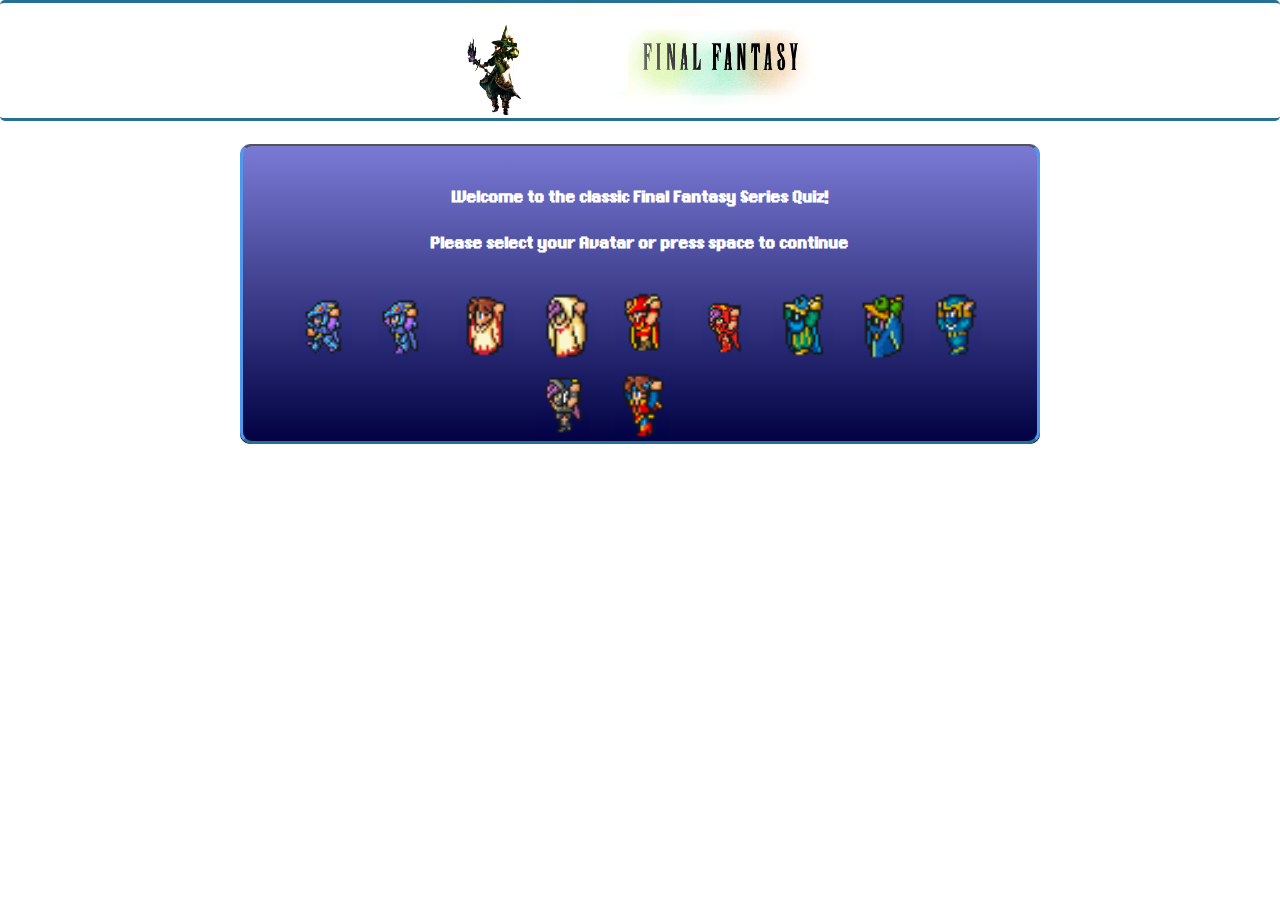
==== index.html @ 6eb90318 "added avatars to quiz" ====
<!DOCTYPE html>
<html><head>
    <meta charset="utf-8">
    <meta name="viewport" content="width=device-width">
    <meta description="A quiz about the Final Fantasy series">
    <meta>
    <link rel="stylesheet" href="main.css">
    <title>Final Fantasy Quiz</title>
  </head>
  <body>
    <header class="header"></header>
    <div class="welcome-screen">
      <button class="welcome-text">
        <div class="char m-dragoon"></div>
        <div class="char f-dragoon"></div>
        <div class="char m-whitemage"></div>
        <div class="char f-whitemage"></div>
        <div class="char m-redmage"></div>
        <div class="char f-redmage"></div>
        <div class="char m-blackmage"></div>
        <div class="char f-blackmage"></div>
        <div class="char m-ninja"></div>
        <div class="char f-ninja"></div>
        <div class="char m-fighter"></div>
        <div class="char f-figther"></div>


        <p class="p1">Welcome to the classic Final Fantasy Series Quiz!</p>
        <p class="p2">Please select your Avatar or press space to continue</p>

    </button>

    </div>
    <!-- Scripts -->
    <script src="normalize.css" charset="utf-8"></script>
    <script src="https://code.jquery.com/jquery-3.1.0.min.js" charset="utf-8"></script>
    <script src="quiz.js" charset="utf-8"></script>


</body></html>
---- main.css ----
@font-face {
    font-family: FinalFantasy;
    src: url('fonts/final_fantasy_36_font.ttf');
}

.header {
    display: block;
    height: 115px;
    top: 0px;
    left: 0px;
    width: 100%;
    position: absolute;
    text-align: center;
    background-image: url(Images/final_fantasy_banner.png);
    background-size: contain;
    border-bottom: 3px rgb(37, 112, 149) solid;
    border-top: 3px rgb(37, 112, 149) solid;
    background-repeat: no-repeat;
    background-position: center;
    border-radius: 5px;
}

div.welcome-screen {
    display: block;
    position: absolute;
    height: 300px;
    width: 800px;
    margin: auto;
    top: 144px;
    left: 0px;
    right: 0px;
    background: linear-gradient(#7B7BD6, #000042);
    border-radius: 10px;
}

button.welcome-text {
    color: white;
    font-family: FinalFantasy;
    font-size: 22px;
    font-weight: bold;
    text-align: center;
    width: 800px;
    height: 300px;
    outline: none;
    border-bottom: 3px rgb(37, 112, 149) solid;
    border-right: 3px rgb(78, 152, 237) solid;
    border-left: 3px rgb(78, 152, 237) solid;
    background-color: inherit;
    border-radius: 12px;
    white-space: normal;
}


.p1 {
  position: absolute;
  top: 44px;
  left: 0px;
  right: 0px;
}

.p2 {
  position: absolute;
  top: 90px;
  left: 0px;
  right: 0px;
}

/*Characters*/
.char {
  width: 75px;
  height: 75px;
  background-size: contain;
  background-repeat: no-repeat;
  position: relative;
  display: inline-block;
  background-position-x: 12px;
  top: 72px;
}

.m-dragoon{background-image: url(Images/charclasses/M_dragoon.png);}
.f-dragoon{background-image: url(Images/charclasses/F_dragoon.png);}
.m-whitemage{background-image: url(Images/charclasses/M_whitemage.png);}
.f-whitemage{background-image: url(Images/charclasses/F_whitemage.png);}
.m-redmage{background-image: url(Images/charclasses/M_redmage.png);}
.f-redmage{background-image: url(Images/charclasses/F_redmage.png);}
.m-blackmage{background-image: url(Images/charclasses/M_blackmage.png);}
.f-blackmage{background-image: url(Images/charclasses/F_blackmage.png);}
.m-ninja{background-image: url(Images/charclasses/M_ninja.png);}
.f-ninja{background-image: url(Images/charclasses/F_ninja.png);}
.m-fighter{background-image: url(Images/charclasses/M_fighter.png);}
.f-fighter{background-image: url(Images/charclasses/F_fighter.png);}


.char:hover {
  filter: brightness(150%);
}




/*Main Quiz CSS Starts Here*/
.main-quiz{
  display: block;
  position: absolute;
  height: 500px;
  width: 1000px;
  margin: auto;
  top: 150px;
  left: 0px;
  right: 0px;
  background: linear-gradient(#7B7BD6, #000042 );
  border-radius: 10px;
  border: 2px solid black;
}

.question {
    color: white;
    text-align: center;
    font-family: FinalFantasy;
    font-size: 28px;
    margin-top: 10px;
    background: #043343;
    display: inline-block;
    position: absolute;
    border: 2px white solid;
    border-radius: 10px;
    width: 388px;
    left: 0;
    right: 0;
    margin-left: auto;
    margin-right: auto;
    padding-top: 3px;
  }

.answers, .answer-notify {
    color: white;
    font-size: 20px;
    font-family: FinalFantasy;
    border: 3.5px white solid;
    display: inline-block;
    border-radius: 10px;
    padding: 10px;
    position: absolute;
    text-align: center;
    background-color: rgba(44, 18, 154, 20);
    height: 40px;
    width: 200px;
    padding-bottom: 24px;
}

.answer-A {
    top: 164px;
    left: 113px;
}

.answer-B {
    top: 164px;
    right: 113px;
}

.answer-C {
    top: 279px;
    left: 202px;
}

.answer-D {
    top: 279px;
    right: 202px;
}

.answer-notify {
    top: 59px;
    right: 0px;
    left: 0px;
    margin-left: auto;
    margin-right: auto;
    width: 300px;
    background-color: rgba(64, 223, 224, 0.61)
}

button.answer-submit {
  outline: none;
  border: 2px white solid;
  border-radius: 10px;
  background-color: rgba(0, 255, 92, 0.65);
  height: 100px;
  width: 125px;
  color: white;
  font-family: FinalFantasy;
  font-size: 25px;
  display: inline-block;
  position: absolute;
  margin-left: auto;
  margin-right: auto;
  left: 0px;
  right: 0px;
  top: 374px;
}

p{
  margin-top: -1px;
}

.question p {
    vertical-align: middle;
}


.answers:hover, .answer-submit:hover {
  filter: brightness(150%);
}

body:hover, .welcome-text:hover{
  cursor: url('cursor.png'), auto;
}
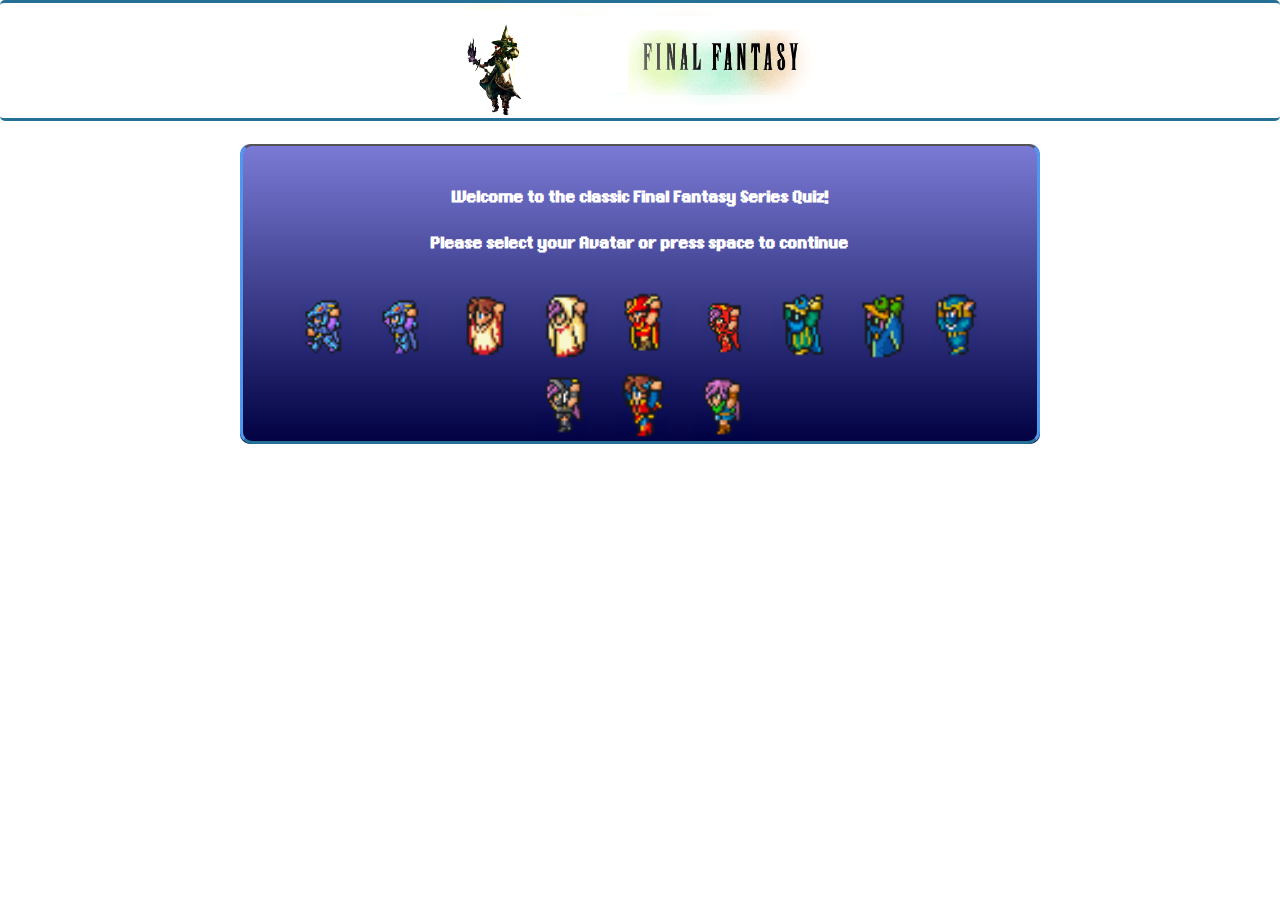
==== commit 017e8470: "added more audio to quiz" ====
--- a/index.html
+++ b/index.html
@@ -10,6 +10,7 @@
   <body>
     <header class="header"></header>
     <div class="welcome-screen">
+
       <button class="welcome-text">
         <div class="char m-dragoon"></div>
         <div class="char f-dragoon"></div>
@@ -22,15 +23,21 @@
         <div class="char m-ninja"></div>
         <div class="char f-ninja"></div>
         <div class="char m-fighter"></div>
-        <div class="char f-figther"></div>
-
+        <div class="char f-fighter"></div>
 
         <p class="p1">Welcome to the classic Final Fantasy Series Quiz!</p>
         <p class="p2">Please select your Avatar or press space to continue</p>
-
     </button>
 
     </div>
+
+    <audio id="menu_move" preload="auto">
+       <source src="audio/cursor_move.mp3" type="audio/mpeg"></source>
+    </audio>
+
+    <audio id="menu_click_answer" preload="auto">
+       <source src="audio/cursor_answer_click.mp3" type="audio/mpeg"></source>
+    </audio>
     <!-- Scripts -->
     <script src="normalize.css" charset="utf-8"></script>
     <script src="https://code.jquery.com/jquery-3.1.0.min.js" charset="utf-8"></script>
--- a/main.css
+++ b/main.css
@@ -103,10 +103,10 @@
 .main-quiz{
   display: block;
   position: absolute;
-  height: 500px;
+  height: 360px;
   width: 1000px;
   margin: auto;
-  top: 150px;
+  top: 130px;
   left: 0px;
   right: 0px;
   background: linear-gradient(#7B7BD6, #000042 );
@@ -150,23 +150,23 @@
 }
 
 .answer-A {
-    top: 164px;
-    left: 113px;
+    top: 103px;
+    left: 86px;
 }
 
 .answer-B {
-    top: 164px;
-    right: 113px;
+    top: 103px;
+    right: 86px;
 }
 
 .answer-C {
-    top: 279px;
-    left: 202px;
+    top: 210px;
+    left: 150px;
 }
 
 .answer-D {
-    top: 279px;
-    right: 202px;
+    top: 210px;
+    right: 150px;
 }
 
 .answer-notify {
@@ -176,7 +176,9 @@
     margin-left: auto;
     margin-right: auto;
     width: 300px;
-    background-color: rgba(64, 223, 224, 0.61)
+    height: 6px;
+    background-color: rgba(64, 223, 224, 0.61);
+
 }
 
 button.answer-submit {
@@ -195,7 +197,7 @@
   margin-right: auto;
   left: 0px;
   right: 0px;
-  top: 374px;
+  top: 239px;
 }
 
 p{
@@ -211,6 +213,6 @@
   filter: brightness(150%);
 }
 
-body:hover, .welcome-text:hover{
-  cursor: url('cursor.png'), auto;
-}
+body:hover, .welcome-text:hover, .answer-submit:hover {
+  cursor: url('Images/cursor.png'), auto;
+}
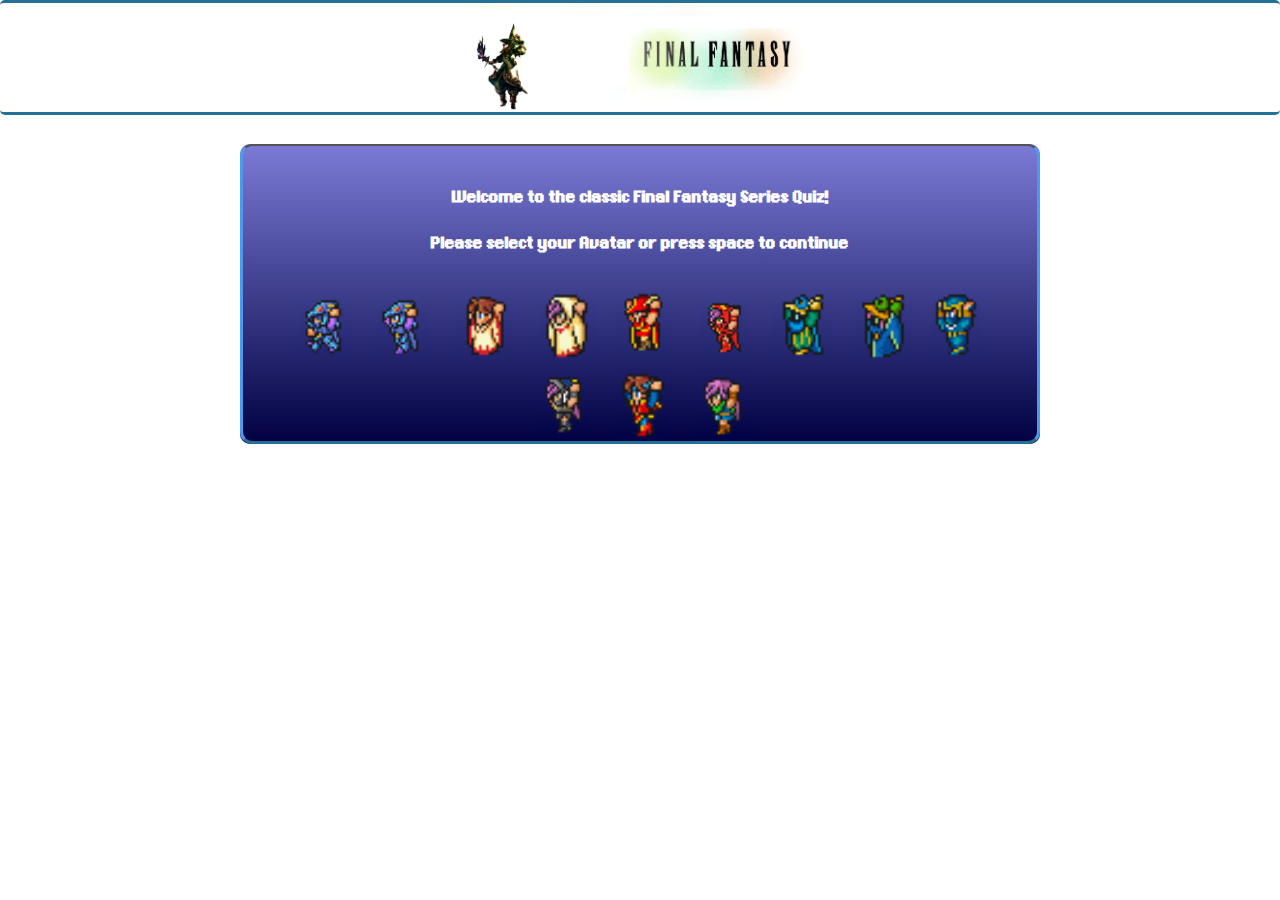
==== commit 6d123db5: "near final version of quiz, one last bug with locking submit button" ====
--- a/index.html
+++ b/index.html
@@ -8,10 +8,10 @@
     <title>Final Fantasy Quiz</title>
   </head>
   <body>
+    <div>
     <header class="header"></header>
-    <div class="welcome-screen">
-
-      <button class="welcome-text">
+    <div class="js-welcome-screen welcome-screen">
+      <button class="js-welcome-text welcome-text">
         <div class="char m-dragoon"></div>
         <div class="char f-dragoon"></div>
         <div class="char m-whitemage"></div>
@@ -30,13 +30,19 @@
     </button>
 
     </div>
+  </div>
 
+    <!-- Mouse Hover Audio-->
     <audio id="menu_move" preload="auto">
        <source src="audio/cursor_move.mp3" type="audio/mpeg"></source>
+       <!-- <source src="audio/cursor_move.ogg" type="audio/ogg"></source> -->
     </audio>
 
+    <!-- Mouse Click Audio -->
     <audio id="menu_click_answer" preload="auto">
        <source src="audio/cursor_answer_click.mp3" type="audio/mpeg"></source>
+       <!-- <source src="audio/cursor_answer_click.ogg" type="audio/ogg"></source> -->
+
     </audio>
     <!-- Scripts -->
     <script src="normalize.css" charset="utf-8"></script>
--- a/main.css
+++ b/main.css
@@ -1,4 +1,6 @@
-
+*{
+  box-sizing: border-box;
+}
 @font-face {
     font-family: FinalFantasy;
     src: url('fonts/final_fantasy_36_font.ttf');
@@ -25,6 +27,19 @@
     display: block;
     position: absolute;
     height: 300px;
+    width: 800px;
+    margin: auto;
+    top: 144px;
+    left: 0px;
+    right: 0px;
+    background: linear-gradient(#7B7BD6, #000042);
+    border-radius: 10px;
+}
+
+div.welcome-screen2 {
+    display: block;
+    position: absolute;
+    height: 500px;
     width: 800px;
     margin: auto;
     top: 144px;
@@ -51,67 +66,117 @@
     white-space: normal;
 }
 
-
+button.welcome-text2 {
+    color: white;
+    font-family: FinalFantasy;
+    font-size: 22px;
+    font-weight: bold;
+    text-align: center;
+    width: 800px;
+    height: 500px;
+    outline: none;
+    border-bottom: 3px rgb(37, 112, 149) solid;
+    border-right: 3px rgb(78, 152, 237) solid;
+    border-left: 3px rgb(78, 152, 237) solid;
+    background-color: inherit;
+    border-radius: 12px;
+    white-space: normal;
+}
 .p1 {
-  position: absolute;
-  top: 44px;
-  left: 0px;
-  right: 0px;
+    position: absolute;
+    top: 44px;
+    left: 0px;
+    right: 0px;
 }
 
 .p2 {
-  position: absolute;
-  top: 90px;
-  left: 0px;
-  right: 0px;
-}
+    position: absolute;
+    top: 90px;
+    left: 0px;
+    right: 0px;
+}
+
 
 /*Characters*/
+
 .char {
-  width: 75px;
-  height: 75px;
-  background-size: contain;
-  background-repeat: no-repeat;
-  position: relative;
-  display: inline-block;
-  background-position-x: 12px;
-  top: 72px;
-}
-
-.m-dragoon{background-image: url(Images/charclasses/M_dragoon.png);}
-.f-dragoon{background-image: url(Images/charclasses/F_dragoon.png);}
-.m-whitemage{background-image: url(Images/charclasses/M_whitemage.png);}
-.f-whitemage{background-image: url(Images/charclasses/F_whitemage.png);}
-.m-redmage{background-image: url(Images/charclasses/M_redmage.png);}
-.f-redmage{background-image: url(Images/charclasses/F_redmage.png);}
-.m-blackmage{background-image: url(Images/charclasses/M_blackmage.png);}
-.f-blackmage{background-image: url(Images/charclasses/F_blackmage.png);}
-.m-ninja{background-image: url(Images/charclasses/M_ninja.png);}
-.f-ninja{background-image: url(Images/charclasses/F_ninja.png);}
-.m-fighter{background-image: url(Images/charclasses/M_fighter.png);}
-.f-fighter{background-image: url(Images/charclasses/F_fighter.png);}
-
+    width: 75px;
+    height: 75px;
+    background-size: contain;
+    background-repeat: no-repeat;
+    position: relative;
+    display: inline-block;
+    background-position-x: 12px;
+    top: 72px;
+}
+
+.m-dragoon {
+    background-image: url(Images/charclasses/M_dragoon.png);
+}
+
+.f-dragoon {
+    background-image: url(Images/charclasses/F_dragoon.png);
+}
+
+.m-whitemage {
+    background-image: url(Images/charclasses/M_whitemage.png);
+}
+
+.f-whitemage {
+    background-image: url(Images/charclasses/F_whitemage.png);
+}
+
+.m-redmage {
+    background-image: url(Images/charclasses/M_redmage.png);
+}
+
+.f-redmage {
+    background-image: url(Images/charclasses/F_redmage.png);
+}
+
+.m-blackmage {
+    background-image: url(Images/charclasses/M_blackmage.png);
+}
+
+.f-blackmage {
+    background-image: url(Images/charclasses/F_blackmage.png);
+}
+
+.m-ninja {
+    background-image: url(Images/charclasses/M_ninja.png);
+}
+
+.f-ninja {
+    background-image: url(Images/charclasses/F_ninja.png);
+}
+
+.m-fighter {
+    background-image: url(Images/charclasses/M_fighter.png);
+}
+
+.f-fighter {
+    background-image: url(Images/charclasses/F_fighter.png);
+}
 
 .char:hover {
-  filter: brightness(150%);
-}
-
-
+    filter: brightness(150%);
+}
 
 
 /*Main Quiz CSS Starts Here*/
-.main-quiz{
-  display: block;
-  position: absolute;
-  height: 360px;
-  width: 1000px;
-  margin: auto;
-  top: 130px;
-  left: 0px;
-  right: 0px;
-  background: linear-gradient(#7B7BD6, #000042 );
-  border-radius: 10px;
-  border: 2px solid black;
+
+.main-quiz {
+    display: block;
+    position: absolute;
+    height: 360px;
+    width: 1000px;
+    margin: auto;
+    top: 130px;
+    left: 0px;
+    right: 0px;
+    background: linear-gradient(#7B7BD6, #000042);
+    border-radius: 10px;
+    border: 2px solid black;
 }
 
 .question {
@@ -125,13 +190,14 @@
     position: absolute;
     border: 2px white solid;
     border-radius: 10px;
-    width: 388px;
+    width: 470px;
     left: 0;
     right: 0;
     margin-left: auto;
     margin-right: auto;
     padding-top: 3px;
-  }
+    line-height: 21px;
+}
 
 .answers, .answer-notify {
     color: white;
@@ -144,10 +210,19 @@
     position: absolute;
     text-align: center;
     background-color: rgba(44, 18, 154, 20);
-    height: 40px;
+    height: 70px;
     width: 200px;
     padding-bottom: 24px;
 }
+
+/* CSS3 selectors */
+
+/* https://www.w3schools.com/cssref/sel_nth-of-type.asp
+.answer:nth-of-type(0) {}
+.answer:nth-of-type(1) {}
+.answer:nth-of-type(2) {}
+.answer:nth-of-type(3) {}
+  */
 
 .answer-A {
     top: 103px;
@@ -169,50 +244,140 @@
     right: 150px;
 }
 
+.avatar {
+    width: 75px;
+    height: 75px;
+    background-size: contain;
+    background-repeat: no-repeat;
+    position: absolute;
+    display: inline-block;
+    background-position-x: 3px;
+    top: 150px;
+    left: 0px;
+    right: 0px;
+    margin-left: auto;
+    margin-right: auto;
+}
+
+.js-current-hp {
+  font-family: FinalFantasy;
+  color: white;
+  font-size: 25px;
+  position: absolute;
+  display: inline-block;
+  top: 130px;
+  left: 0px;
+  right: 0px;
+  text-align: center;
+}
+
 .answer-notify {
-    top: 59px;
+    top: 77px;
     right: 0px;
     left: 0px;
     margin-left: auto;
     margin-right: auto;
     width: 300px;
-    height: 6px;
+    height: 23px;
+    padding: 0;
     background-color: rgba(64, 223, 224, 0.61);
-
+}
+ span.questions-correct {
+    text-decoration: underline;
+    color: #3aff3a;
+}
+
+.level {
+    position: absolute;
+    display: inline-block;
+    border: 2px white solid;
+    top: 30px;
+    left: 102px;
+    border-radius: 10px;
+    height: 50px;
+    width: 98px;
+    background-color: rgb(83, 92, 129);
+    color: #fdff00;
+    text-align: center;
+    line-height: 50px;
+    font-family: FinalFantasy;
+    font-weight: bold;
+    font-size: 28px;
+    filter: brightness(100%);
 }
 
 button.answer-submit {
-  outline: none;
-  border: 2px white solid;
-  border-radius: 10px;
-  background-color: rgba(0, 255, 92, 0.65);
-  height: 100px;
-  width: 125px;
-  color: white;
-  font-family: FinalFantasy;
-  font-size: 25px;
-  display: inline-block;
-  position: absolute;
-  margin-left: auto;
-  margin-right: auto;
-  left: 0px;
-  right: 0px;
-  top: 239px;
-}
-
-p{
-  margin-top: -1px;
+    outline: none;
+    border: 2px white solid;
+    border-radius: 10px;
+    background-color: rgba(0, 255, 92, 0.65);
+    height: 100px;
+    width: 125px;
+    color: white;
+    font-family: FinalFantasy;
+    font-size: 25px;
+    display: inline-block;
+    position: absolute;
+    margin-left: auto;
+    margin-right: auto;
+    left: 0px;
+    right: 0px;
+    top: 239px;
+}
+
+p {
+    margin-top: -1px;
 }
 
 .question p {
     vertical-align: middle;
 }
 
-
-.answers:hover, .answer-submit:hover {
-  filter: brightness(150%);
+.green-selected {
+    background-color: #14ea14;
+}
+
+.red-selected {
+  background-color: #a42020;
+}
+
+.level-continue {
+position: absolute;
+display: inline-block;
+border: 2px white solid;
+top: 30px;
+right: 95px;
+border-radius: 10px;
+height: 50px;
+width: 141px;
+background-color: rgb(83, 92, 129);
+color: #fdff00;
+text-align: center;
+line-height: 50px;
+font-family: FinalFantasy;
+font-weight: bold;
+font-size: 28px;
+filter: brightness(100%);
+}
+
+.hidden {
+  display: none;
+}
+
+.quiz-report {
+    position: absolute;
+    color: white;
+    font-family: FinalFantasy;
+    top: 150px;
+    text-align: center;
+    left: 0px;
+    right: 0px;
+}
+
+.answers:hover, .answer-submit:hover, .avatar:hover, .char:hover,  .level-continue:hover {
+    filter: brightness(150%);
 }
 
 body:hover, .welcome-text:hover, .answer-submit:hover {
-  cursor: url('Images/cursor.png'), auto;
-}
+    cursor: url('Images/cursor.png') 17 4, auto;
+}
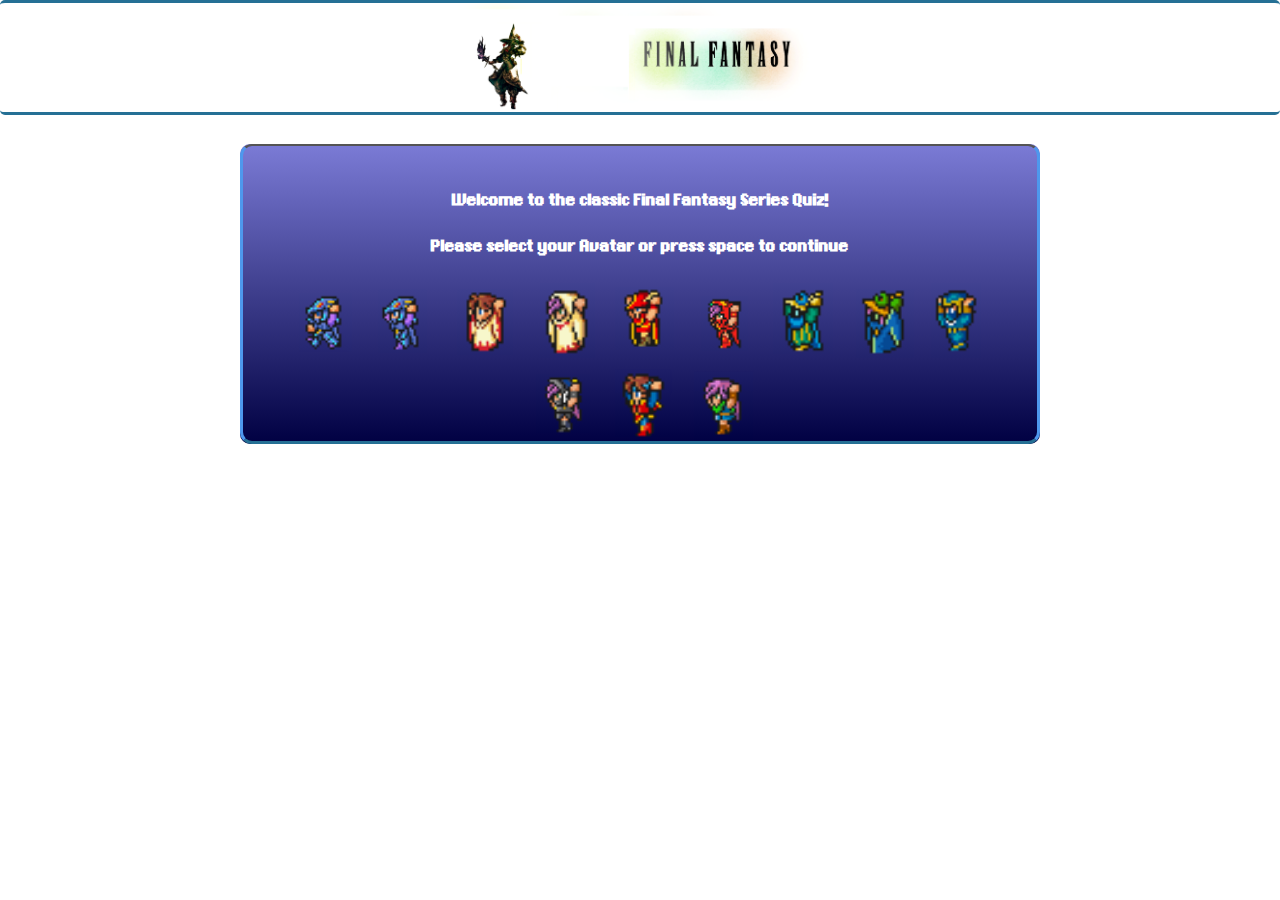
==== commit 3059e1c0: "finished quiz!!!" ====
--- a/index.html
+++ b/index.html
@@ -3,7 +3,7 @@
     <meta charset="utf-8">
     <meta name="viewport" content="width=device-width">
     <meta description="A quiz about the Final Fantasy series">
-    <meta>
+    <link rel="stylesheet" href="normalize.css">
     <link rel="stylesheet" href="main.css">
     <title>Final Fantasy Quiz</title>
   </head>
@@ -45,7 +45,7 @@
 
     </audio>
     <!-- Scripts -->
-    <script src="normalize.css" charset="utf-8"></script>
+
     <script src="https://code.jquery.com/jquery-3.1.0.min.js" charset="utf-8"></script>
     <script src="quiz.js" charset="utf-8"></script>
 
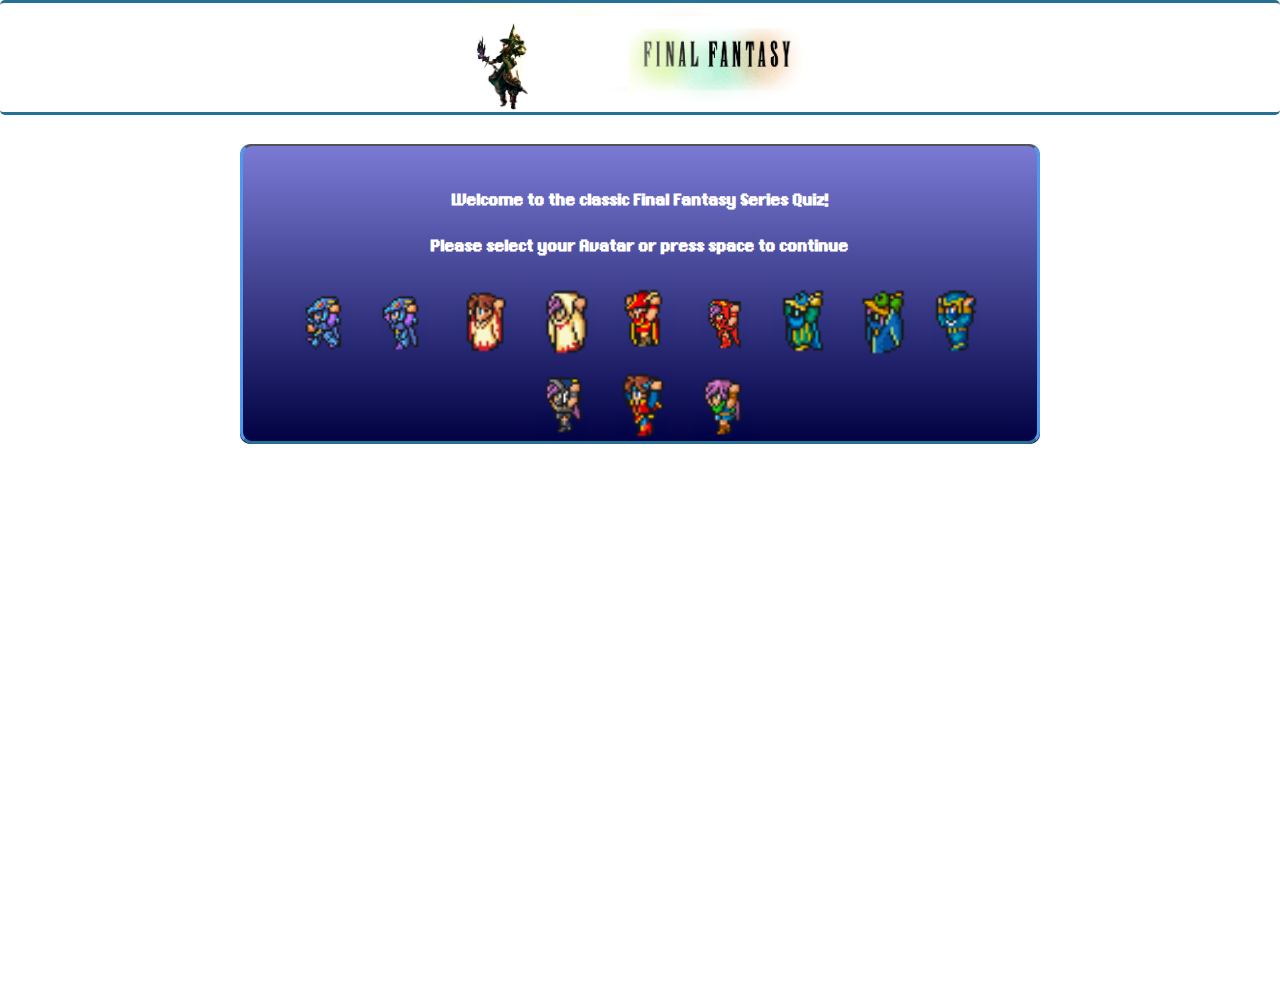
==== commit 10819d16: "minor fixes on ff quiz, thinkful tube bug fix" ====
--- a/index.html
+++ b/index.html
@@ -1,14 +1,15 @@
 <!DOCTYPE html>
-<html><head>
+<html>
+<head>
     <meta charset="utf-8">
     <meta name="viewport" content="width=device-width">
     <meta description="A quiz about the Final Fantasy series">
-    <link rel="stylesheet" href="normalize.css">
-    <link rel="stylesheet" href="main.css">
+    <link rel="stylesheet" href="css/normalize.css">
+    <link rel="stylesheet" href="css/main.css">
     <title>Final Fantasy Quiz</title>
   </head>
   <body>
-    <div>
+    <div class="container">
     <header class="header"></header>
     <div class="js-welcome-screen welcome-screen">
       <button class="js-welcome-text welcome-text">
@@ -24,30 +25,29 @@
         <div class="char f-ninja"></div>
         <div class="char m-fighter"></div>
         <div class="char f-fighter"></div>
-
         <p class="p1">Welcome to the classic Final Fantasy Series Quiz!</p>
         <p class="p2">Please select your Avatar or press space to continue</p>
     </button>
-
     </div>
   </div>
 
-    <!-- Mouse Hover Audio-->
-    <audio id="menu_move" preload="auto">
-       <source src="audio/cursor_move.mp3" type="audio/mpeg"></source>
-       <!-- <source src="audio/cursor_move.ogg" type="audio/ogg"></source> -->
-    </audio>
+  <!-- Mouse Hover Audio-->
+  <audio id="menu_move" preload="auto">
+     <source src="audio/cursor_move.mp3" type="audio/mpeg"></source>
+     <!-- <source src="audio/cursor_move.ogg" type="audio/ogg"></source> -->
+  </audio>
 
-    <!-- Mouse Click Audio -->
-    <audio id="menu_click_answer" preload="auto">
-       <source src="audio/cursor_answer_click.mp3" type="audio/mpeg"></source>
-       <!-- <source src="audio/cursor_answer_click.ogg" type="audio/ogg"></source> -->
+  <!-- Mouse Click Audio -->
+  <audio id="menu_click_answer" preload="auto">
+     <source src="audio/cursor_answer_click.mp3" type="audio/mpeg"></source>
+     <!-- <source src="audio/cursor_answer_click.ogg" type="audio/ogg"></source> -->
 
-    </audio>
-    <!-- Scripts -->
+  </audio>
+  <!-- Scripts -->
 
-    <script src="https://code.jquery.com/jquery-3.1.0.min.js" charset="utf-8"></script>
-    <script src="quiz.js" charset="utf-8"></script>
+  <script src="https://code.jquery.com/jquery-3.1.0.min.js" charset="utf-8"></script>
+  <script src="quiz.js" charset="utf-8"></script>
 
 
-</body></html>
+</body>
+</html>
--- a/css/main.css
+++ b/css/main.css
@@ -0,0 +1,390 @@
+* {
+  box-sizing: border-box;
+}
+
+@font-face {
+    font-family: FinalFantasy;
+    src: url('../fonts/final_fantasy_36_font.ttf');
+}
+
+.container {
+  height: 1000px;
+
+}
+.header {
+    display: block;
+    height: 115px;
+    top: 0px;
+    left: 0px;
+    width: 100%;
+    position: absolute;
+    text-align: center;
+    background-image: url(../images/final_fantasy_banner.png);
+    background-size: contain;
+    border-bottom: 3px rgb(37, 112, 149) solid;
+    border-top: 3px rgb(37, 112, 149) solid;
+    background-repeat: no-repeat;
+    background-position: center;
+    border-radius: 5px;
+}
+
+div.welcome-screen {
+    display: block;
+    position: absolute;
+    height: 300px;
+    width: 800px;
+    margin: auto;
+    top: 144px;
+    left: 0px;
+    right: 0px;
+    background: linear-gradient(#7B7BD6, #000042);
+    border-radius: 10px;
+}
+
+div.welcome-screen2 {
+    display: block;
+    position: absolute;
+    height: 500px;
+    width: 800px;
+    margin: auto;
+    top: 144px;
+    left: 0px;
+    right: 0px;
+    background: linear-gradient(#7B7BD6, #000042);
+    border-radius: 10px;
+}
+
+button.welcome-text {
+    color: white;
+    font-family: FinalFantasy;
+    font-size: 22px;
+    font-weight: bold;
+    text-align: center;
+    width: 800px;
+    height: 300px;
+    outline: none;
+    border-bottom: 3px rgb(37, 112, 149) solid;
+    border-right: 3px rgb(78, 152, 237) solid;
+    border-left: 3px rgb(78, 152, 237) solid;
+    background-color: inherit;
+    border-radius: 12px;
+    white-space: normal;
+}
+
+button.welcome-text2 {
+    color: white;
+    font-family: FinalFantasy;
+    font-size: 22px;
+    font-weight: bold;
+    text-align: center;
+    width: 800px;
+    height: 500px;
+    outline: none;
+    border-bottom: 3px rgb(37, 112, 149) solid;
+    border-right: 3px rgb(78, 152, 237) solid;
+    border-left: 3px rgb(78, 152, 237) solid;
+    background-color: inherit;
+    border-radius: 12px;
+    white-space: normal;
+}
+
+.p1 {
+    position: absolute;
+    top: 44px;
+    left: 0px;
+    right: 0px;
+}
+
+.p2 {
+    position: absolute;
+    top: 90px;
+    left: 0px;
+    right: 0px;
+}
+
+.char {
+    width: 75px;
+    height: 75px;
+    background-size: contain;
+    background-repeat: no-repeat;
+    position: relative;
+    display: inline-block;
+    background-position-x: 12px;
+    top: 72px;
+}
+
+.m-dragoon {
+    background-image: url(../images/charclasses/m_dragoon.png);
+}
+
+.f-dragoon {
+    background-image: url(../images/charclasses/f_dragoon.png);
+}
+
+.m-whitemage {
+    background-image: url(../images/charclasses/m_whitemage.png);
+}
+
+.f-whitemage {
+    background-image: url(../images/charclasses/f_whitemage.png);
+}
+
+.m-redmage {
+    background-image: url(../images/charclasses/m_redmage.png);
+}
+
+.f-redmage {
+    background-image: url(../images/charclasses/f_redmage.png);
+}
+
+.m-blackmage {
+    background-image: url(../images/charclasses/m_blackmage.png);
+}
+
+.f-blackmage {
+    background-image: url(../images/charclasses/f_blackmage.png);
+}
+
+.m-ninja {
+    background-image: url(../images/charclasses/m_ninja.png);
+}
+
+.f-ninja {
+    background-image: url(../images/charclasses/f_ninja.png);
+}
+
+.m-fighter {
+    background-image: url(../images/charclasses/m_fighter.png);
+}
+
+.f-fighter {
+    background-image: url(../images/charclasses/f_fighter.png);
+}
+
+.char:hover {
+    filter: brightness(150%);
+}
+
+
+/*Main Quiz CSS Starts Here*/
+
+.main-quiz {
+    display: block;
+    position: absolute;
+    height: 360px;
+    width: 1000px;
+    margin: auto;
+    top: 130px;
+    left: 0px;
+    right: 0px;
+    background: linear-gradient(#7B7BD6, #000042);
+    border-radius: 10px;
+    border: 2px solid black;
+}
+
+.question {
+    color: white;
+    text-align: center;
+    font-family: FinalFantasy;
+    font-size: 28px;
+    margin-top: 10px;
+    background: #043343;
+    display: inline-block;
+    position: absolute;
+    border: 2px white solid;
+    border-radius: 10px;
+    width: 470px;
+    left: 0;
+    right: 0;
+    margin-left: auto;
+    margin-right: auto;
+    padding-top: 3px;
+    line-height: 21px;
+}
+
+.answers, .answer-notify {
+    color: white;
+    font-size: 20px;
+    font-family: FinalFantasy;
+    border: 3.5px white solid;
+    display: inline-block;
+    border-radius: 10px;
+    padding: 10px;
+    position: absolute;
+    text-align: center;
+    background-color: rgba(44, 18, 154, 20);
+    height: 90px;
+    width: 200px;
+    padding-bottom: 24px;
+    z-index: 1;
+}
+
+/* CSS3 selectors */
+
+/* https://www.w3schools.com/cssref/sel_nth-of-type.asp
+.answer:nth-of-type(0) {}
+.answer:nth-of-type(1) {}
+.answer:nth-of-type(2) {}
+.answer:nth-of-type(3) {}
+  */
+
+.answer-A {
+    top: 103px;
+    left: 86px;
+}
+
+.answer-B {
+    top: 103px;
+    right: 86px;
+}
+
+.answer-C {
+    top: 210px;
+    left: 150px;
+}
+
+.answer-D {
+    top: 210px;
+    right: 150px;
+}
+
+.avatar {
+    width: 75px;
+    height: 75px;
+    background-size: contain;
+    background-repeat: no-repeat;
+    position: absolute;
+    display: inline-block;
+    background-position-x: 3px;
+    top: 150px;
+    left: 0px;
+    right: 0px;
+    margin-left: auto;
+    margin-right: auto;
+}
+
+.js-current-hp {
+  font-family: FinalFantasy;
+  color: white;
+  font-size: 25px;
+  position: absolute;
+  display: inline-block;
+  top: 130px;
+  left: 0px;
+  right: 0px;
+  text-align: center;
+  z-index: 0;
+}
+
+.answer-notify {
+    top: 77px;
+    right: 0px;
+    left: 0px;
+    margin-left: auto;
+    margin-right: auto;
+    width: 300px;
+    height: 23px;
+    padding: 0;
+    background-color: rgba(64, 223, 224, 0.61);
+}
+
+ span.questions-correct {
+    text-decoration: underline;
+    color: #3aff3a;
+}
+
+.level {
+    position: absolute;
+    display: inline-block;
+    border: 2px white solid;
+    top: 30px;
+    left: 102px;
+    border-radius: 10px;
+    height: 50px;
+    width: 98px;
+    background-color: rgb(83, 92, 129);
+    color: #fdff00;
+    text-align: center;
+    line-height: 50px;
+    font-family: FinalFantasy;
+    font-weight: bold;
+    font-size: 28px;
+    filter: brightness(100%);
+}
+
+button.answer-submit {
+    outline: none;
+    border: 2px white solid;
+    border-radius: 10px;
+    background-color: rgba(0, 255, 92, 0.65);
+    height: 100px;
+    width: 125px;
+    color: white;
+    font-family: FinalFantasy;
+    font-size: 25px;
+    display: inline-block;
+    position: absolute;
+    margin-left: auto;
+    margin-right: auto;
+    left: 0px;
+    right: 0px;
+    top: 239px;
+}
+
+p {
+    margin-top: -1px;
+}
+
+.question p {
+    vertical-align: middle;
+}
+
+.green-selected {
+    background-color: #14ea14;
+}
+
+.red-selected {
+  background-color: #a42020;
+}
+
+.level-continue {
+  position: absolute;
+  display: inline-block;
+  border: 2px white solid;
+  top: 30px;
+  right: 95px;
+  border-radius: 10px;
+  height: 50px;
+  width: 141px;
+  background-color: rgb(83, 92, 129);
+  color: #fdff00;
+  text-align: center;
+  line-height: 50px;
+  font-family: FinalFantasy;
+  font-weight: bold;
+  font-size: 28px;
+  filter: brightness(100%);
+}
+
+.hidden {
+  display: none;
+}
+
+.quiz-report {
+    position: absolute;
+    color: white;
+    font-family: FinalFantasy;
+    top: 150px;
+    text-align: center;
+    left: 0px;
+    right: 0px;
+}
+
+.answers:hover, .answer-submit:hover, .avatar:hover, .char:hover,  .level-continue:hover {
+    filter: brightness(150%);
+}
+
+/* :hover, .welcome-text:hover, .answer-submit:hover, .welcome-text2:hover, .quiz-report.hover */
+.container:hover, .welcome-text:hover, .answer-submit:hover, .answers:hover, .welcome-text2:hover, .quiz-report.hover, .main-quiz:hover {
+    cursor: url('../images/cursor.png') 17 4, auto;
+}
